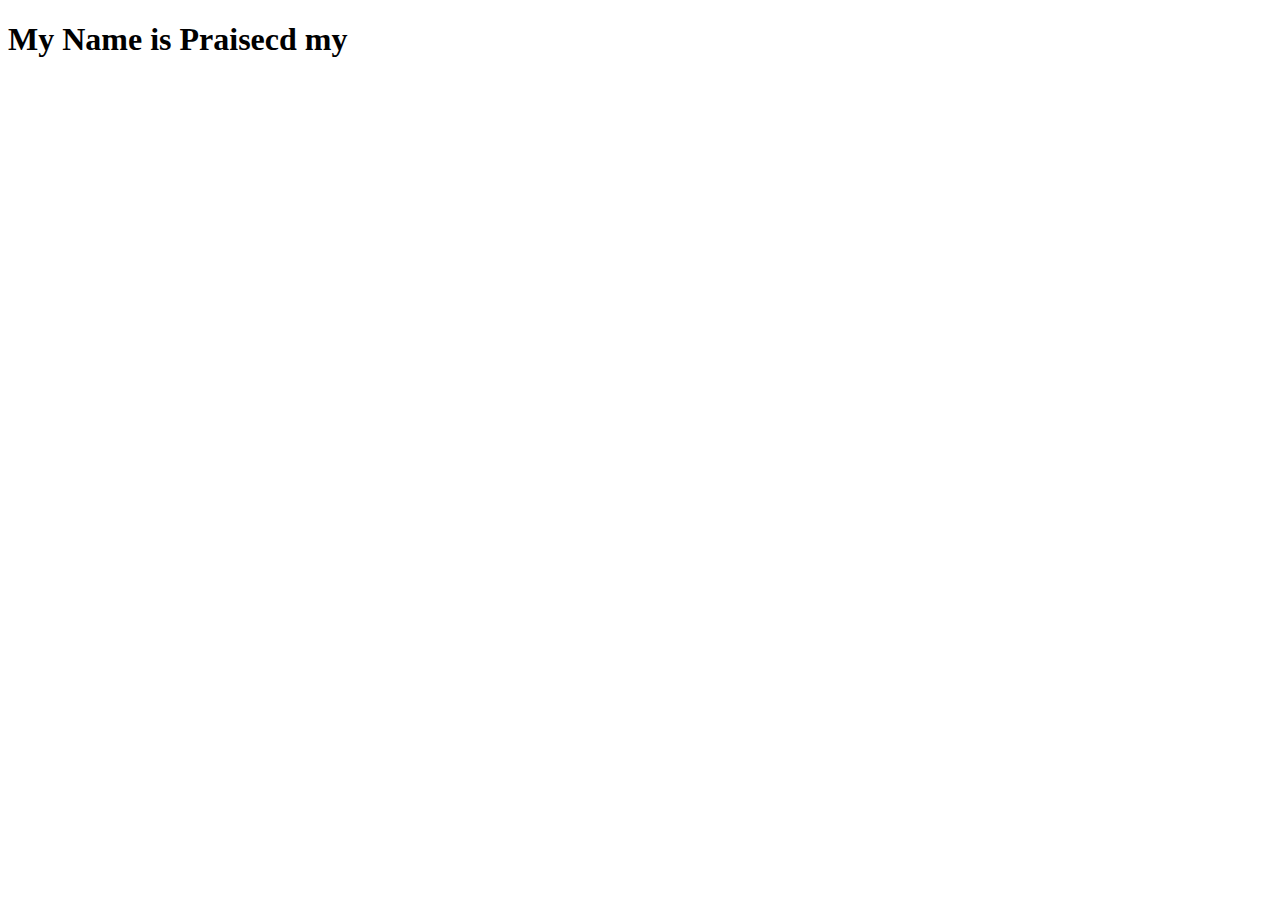
==== myclasswork/index.html @ 40e515c1 "initial commit" ====
<!DOCTYPE html>
<html>
<head>
    <meta charset='utf-8'>
    <meta http-equiv='X-UA-Compatible' content='IE=edge'>
    <title>Page Title</title>

</head>
<body>
    <h1>My Name is Praisecd my</h1>
</body>
</html>
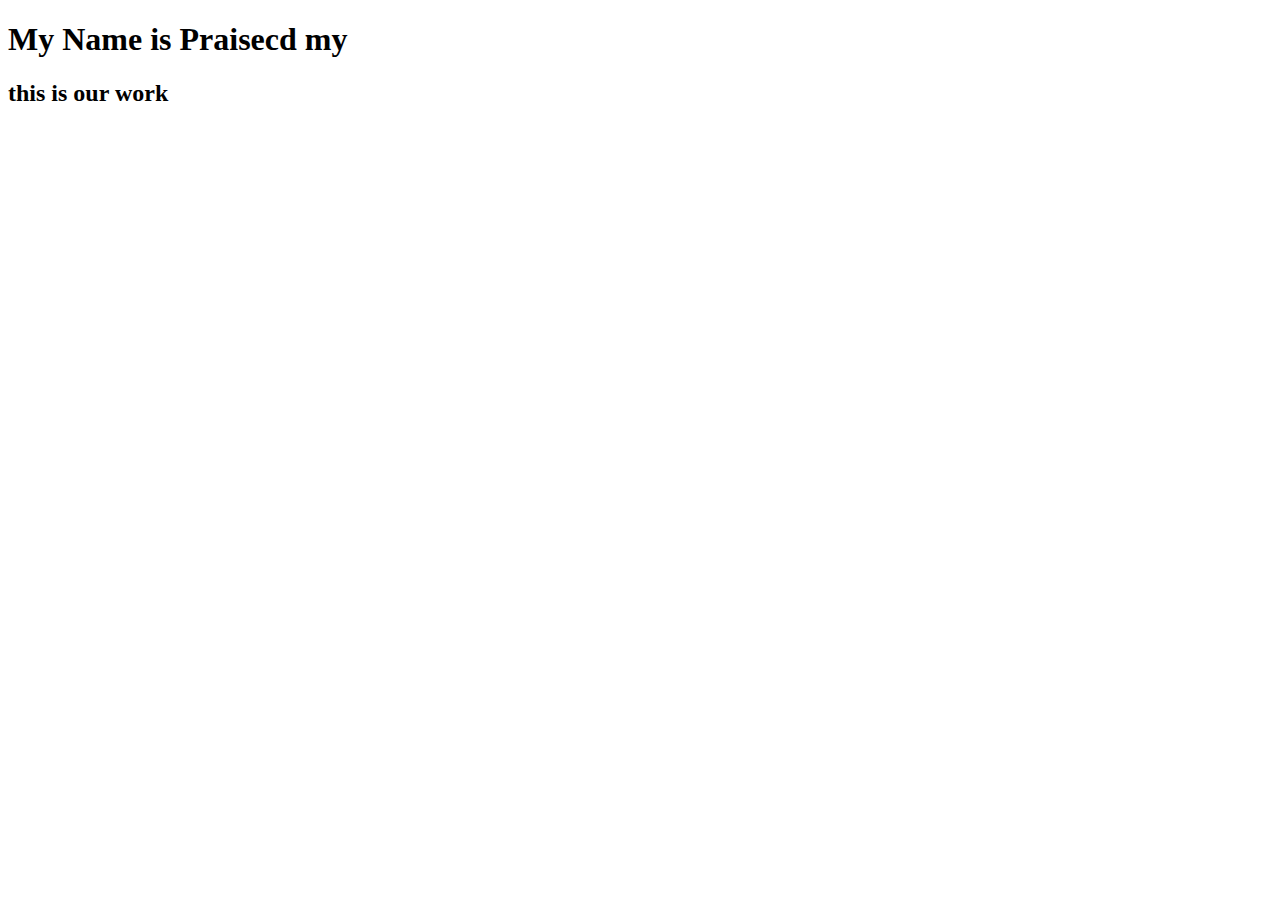
==== commit 957fc6b4: "add work" ====
--- a/myclasswork/index.html
+++ b/myclasswork/index.html
@@ -8,5 +8,6 @@
 </head>
 <body>
     <h1>My Name is Praisecd my</h1>
+    <h2>this is our work</h2>
 </body>
 </html>
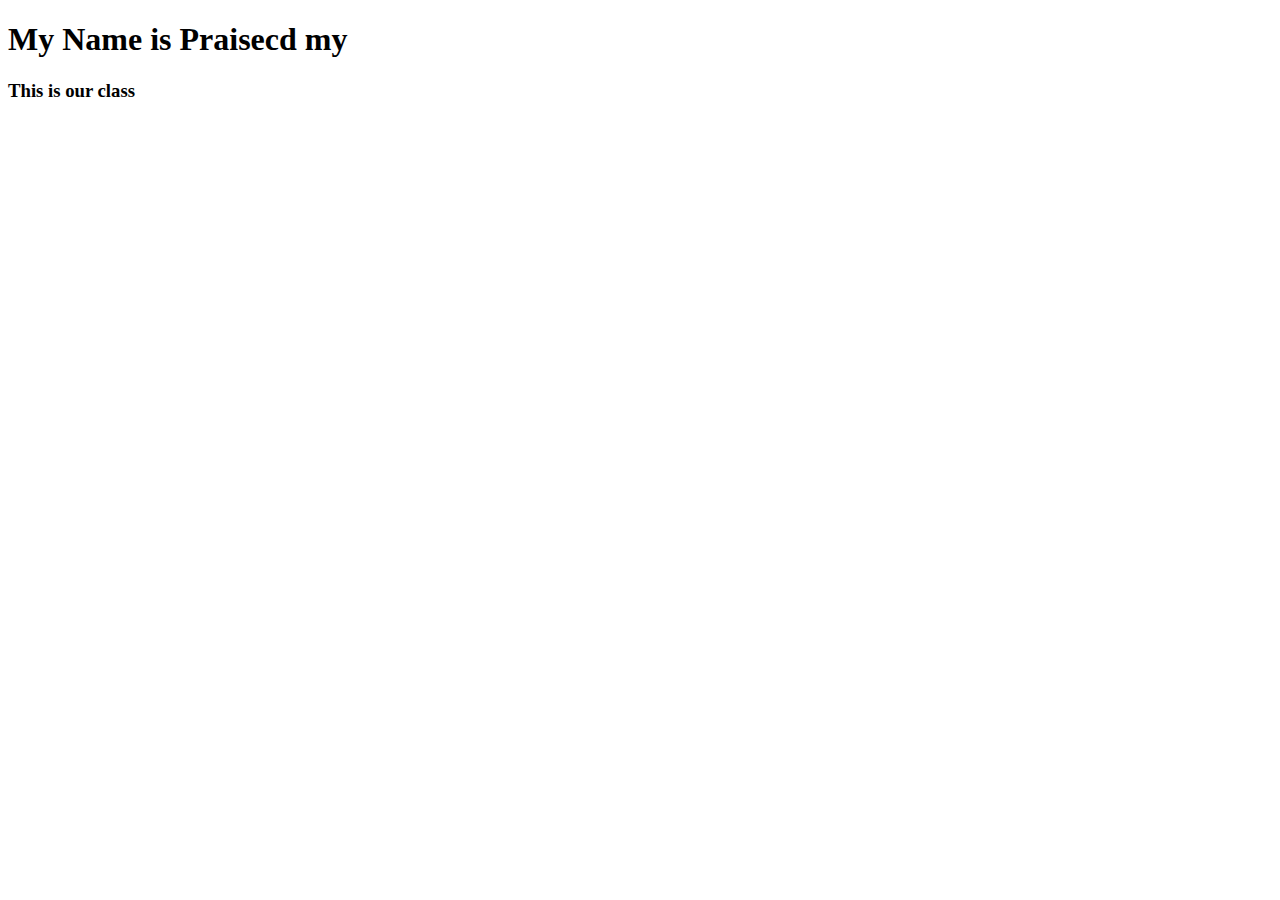
==== commit 2953a92d: "add class" ====
--- a/myclasswork/index.html
+++ b/myclasswork/index.html
@@ -8,6 +8,6 @@
 </head>
 <body>
     <h1>My Name is Praisecd my</h1>
-    <h2>this is our work</h2>
+    <h3>This is our class</h3>
 </body>
 </html>
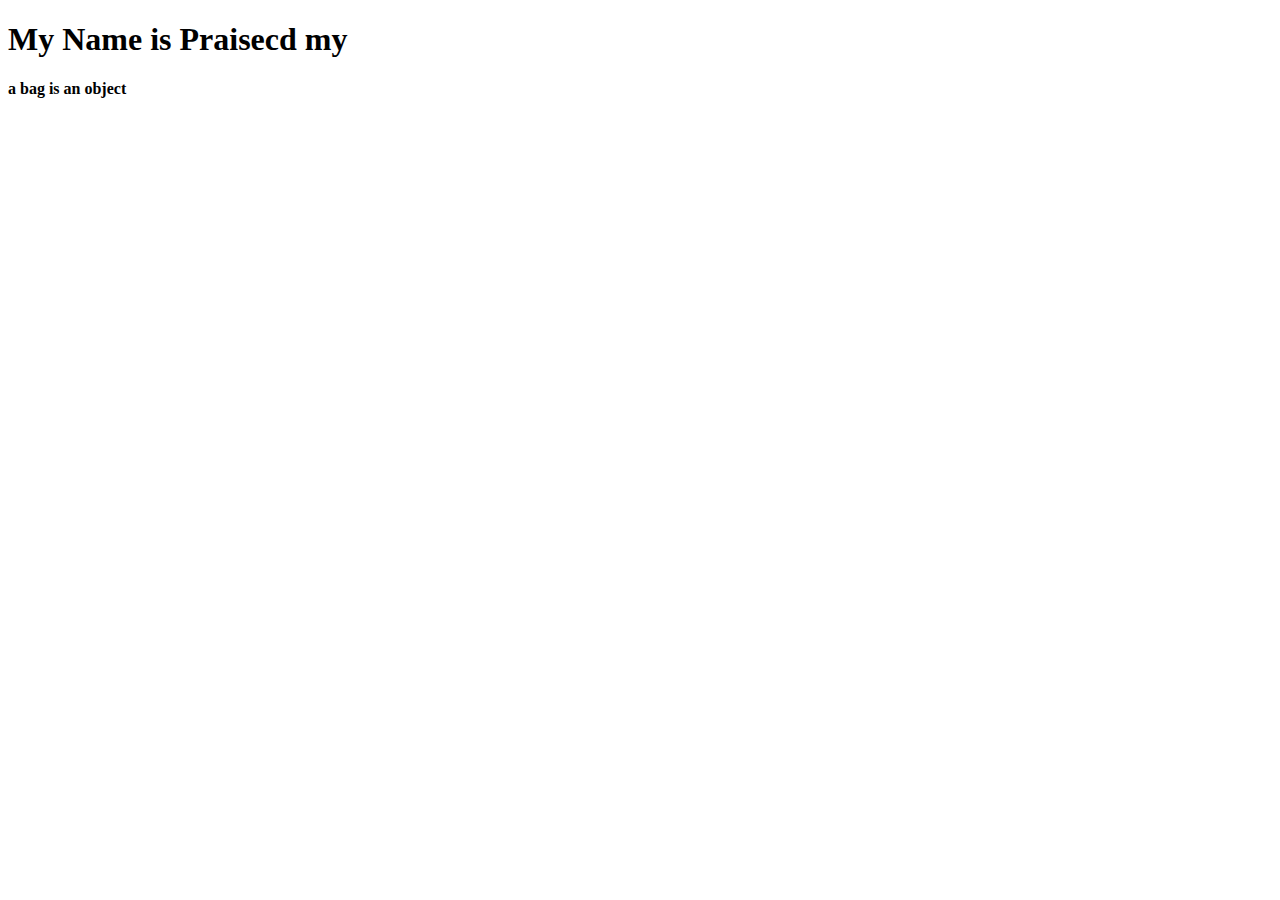
==== commit b43abcf8: "add exercise" ====
--- a/myclasswork/index.html
+++ b/myclasswork/index.html
@@ -8,6 +8,6 @@
 </head>
 <body>
     <h1>My Name is Praisecd my</h1>
-    <h3>This is our class</h3>
+    <h4>a bag is an object</h4>
 </body>
 </html>
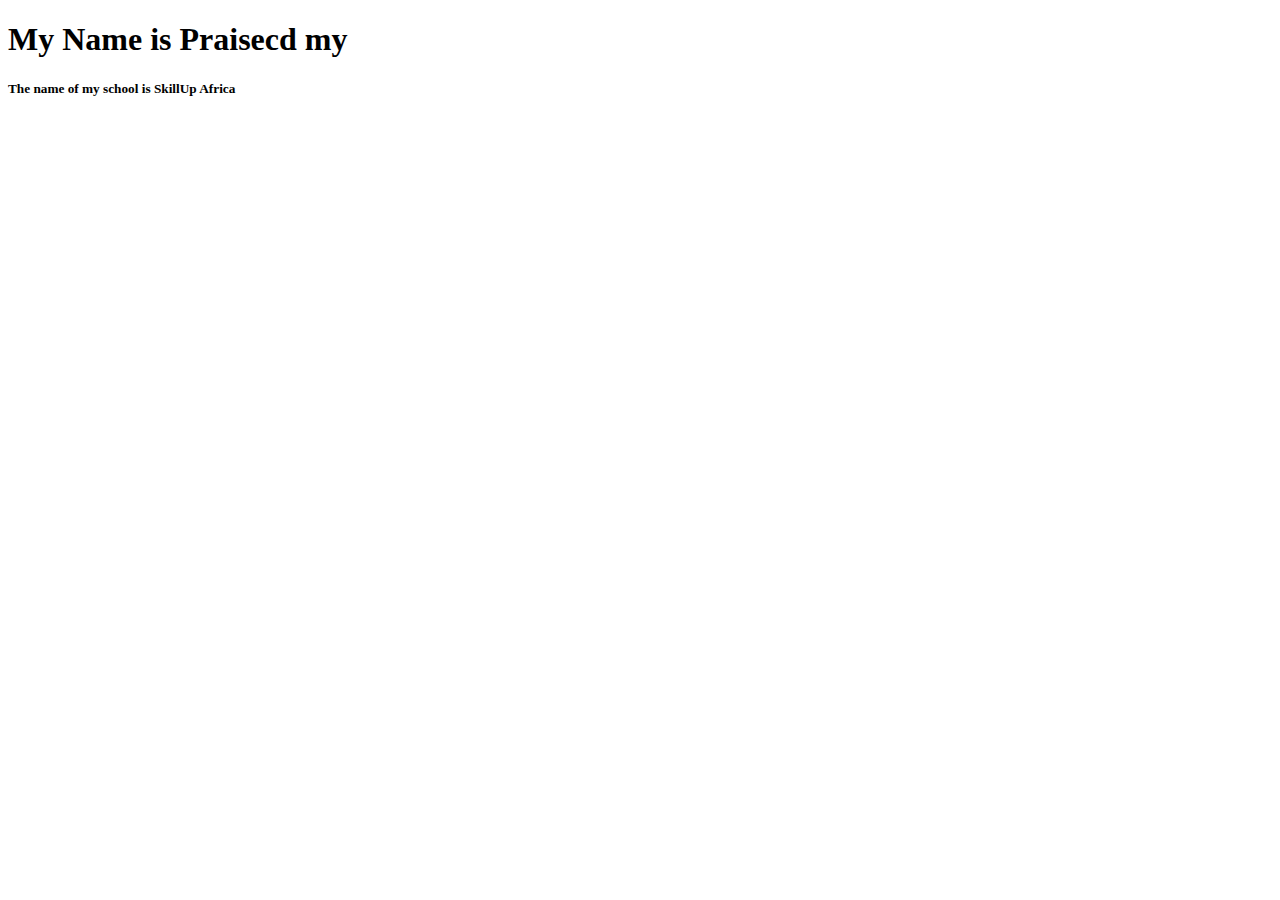
==== commit a1ec3f87: "add object" ====
--- a/myclasswork/index.html
+++ b/myclasswork/index.html
@@ -8,6 +8,6 @@
 </head>
 <body>
     <h1>My Name is Praisecd my</h1>
-    <h4>a bag is an object</h4>
+    <h5>The name of my school is SkillUp Africa</h5>
 </body>
 </html>
